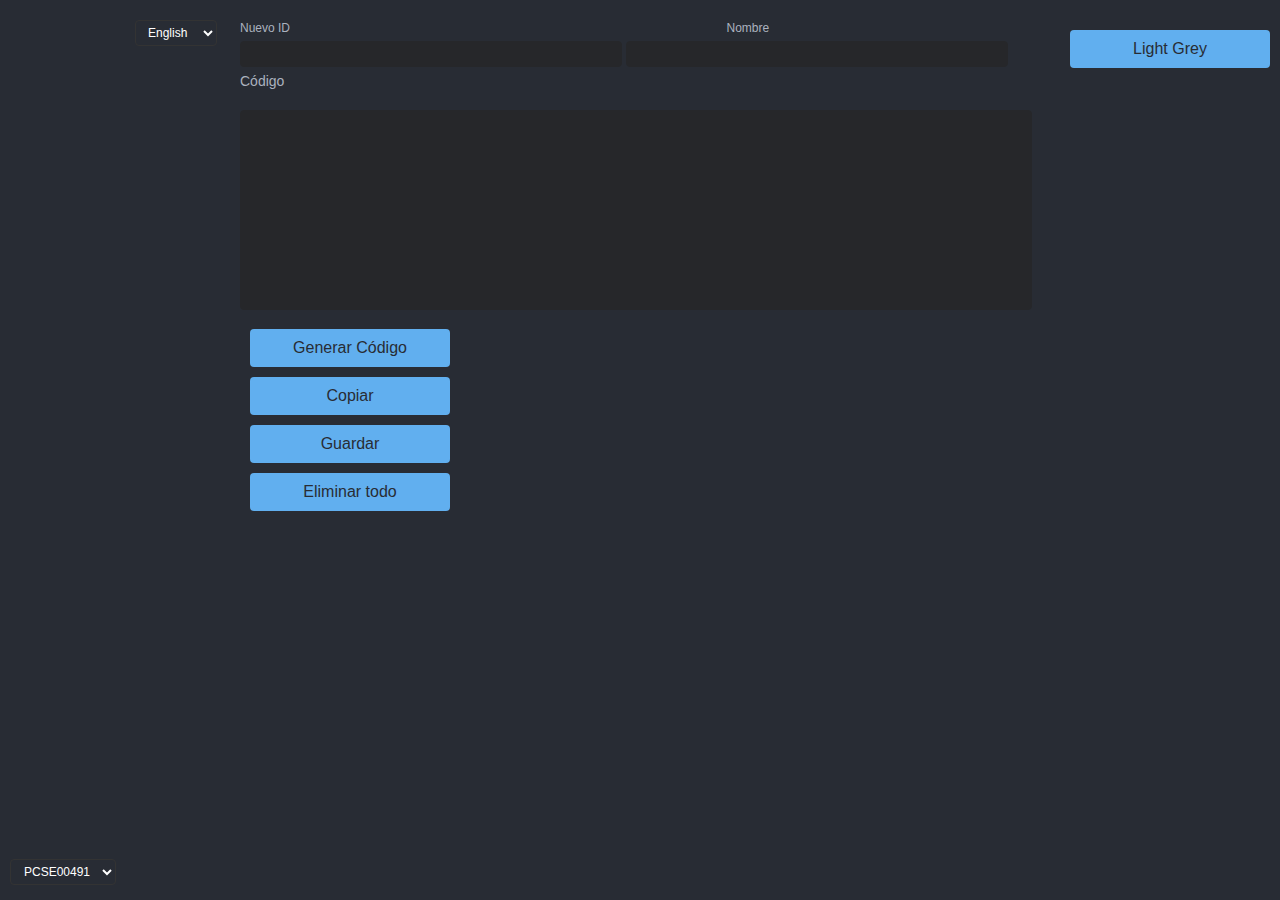
==== id_changer.html @ 2135f481 "xd" ====
<!DOCTYPE html>
<html>
<head>
    <meta charset="UTF-8">
    <title>Minecraft PlayStation Vita PSNID Changer</title>
    <link rel="stylesheet" href="styles.css">
    <script src="script.js"></script>
    <script src="FileSaver.js"></script>
</head>
<body>
    <button id="theme-button" class="styled-button" onclick="toggleBlackMode()">Light Grey</button>
    <div class="container">
        <select class="language-dropdown" onchange="changeLanguage()">
            <option value="English">English</option>
            <option value="Español">Español</option>
            <option value="日本語">日本語</option>
        </select>
        <br>
        <label class="label">Nuevo ID</label>
        <span style="margin-left: 432px;"></span>
        <label class="label">Nombre</label>
        <br>
        <div class="input-container">
            <input type="text" class="input" id="textBox3">
            <input type="text" class="input" id="textBox1">
        </div>
        <label class="title">Código</label>
        <br>
        <textarea class="output" id="textBox2"></textarea>
        <br>
        <button class="button" onclick="button1_Click()">Generar Código</button>
        <button class="button" onclick="button2_Click()">Copiar</button>
        <button class="button" onclick="button3_Click()">Guardar</button>
        <button class="button" onclick="button4_Click()">Eliminar todo</button>
        <br>
        <label id="etiqueta"></label>
    </div>
    
    <select id="savefile" class="savefile">
        <option value="PCSE00491">PCSE00491</option>
        <option value="PCSB00560">PCSB00560</option>
        <option value="PCSG00302">PCSG00302</option>
    </select>
</body>
</html>
---- styles.css ----
body {
    background-color: #282c34;
    color: #abb2bf;
    font-family: 'Cascadia Code', monospace;
    transition: background-color 0.5s, color 0.5s;
    margin: 0;
    padding: 0;
  }

  body.black-mode {
    background-color: #1e1e1e;
    color: #abb2bf;
  }

  h1 {
    font-size: 24px;
    text-align: center;
    margin-top: 50px;
  }

  .styled-button {
    background-color: #61afef;
    color: #282c34;
    padding: 10px 20px;
    border: none;
    border-radius: 4px;
    cursor: pointer;
    font-size: 16px;
    transition: background-color 0.3s;
    display: block;
    margin: 20px auto;
    position: absolute;
    top: 10px;
    right: 10px;
      
  }

  .styled-button:hover {
    background-color: #5199d7;
  }

  .styled-button.black-mode {
    background-color: #1e1e1e;
    color: #abb2bf;
  }

  .styled-button.black-mode:hover {
    background-color: #333;
  }

  .comic-sans {
    font-family: 'Comic Sans MS', cursive;
  }

  .footer {
    position: fixed;
    bottom: 0;
    left: 0;
    width: 100%;
    padding: 10px;
    background-color: #1e1e1e;
    text-align: center;
    color: #abb2bf;
    font-size: 14px;
  }

  .python-logo {
    display: block;
    margin: 0 auto;
    width: 100px;
  }

  .python-text {
    text-align: center;
    font-size: 20px;
    margin-top: 20px;
  }

  body {
    font-family: Arial, sans-serif;
}

h1 {
    text-align: center;
}

select, input[type="text"], textarea {
    margin: 5px 0;
    padding: 5px;
    font-size: 12px;
}

textarea {
    width: 776px;
    height: 270px;
}

.container {
  width: 800px;
  margin: 0 auto;
}

.language-dropdown {
  font-size: 12px;
  margin-top: 10px;
  margin-left: 10px;
}

.label {
  font-size: 12px;
  margin-bottom: 10px;
}

.title {
  font-size: 14px;
}

.input {
  font-size: 12px;
  width: 370px;
}

.output {
  font-size: 12px;
  width: 772px;
  height: 200px;
  resize: none; /* Quita la posiblidad de editar el tamaña de la caja de texto */
  box-sizing: border-box; /* Incluye el tamaño del borde y el relleno en el ancho total */
}

.button {
  font-size: 12px;
  padding: 5px 10px;
}

.button-container {
  text-align: center;
  margin-top: 20px;
}

.button {
  background-color: #61afef;
  color: #282c34;
  padding: 10px 20px;
  border: none;
  border-radius: 4px;
  cursor: pointer;
  font-size: 16px;
  transition: background-color 0.3s;
  margin: 10px;
}

.button:hover {
  background-color: #5199d7;
}

.button.black-mode {
  background-color: #1e1e1e;
  color: #abb2bf;
}

.button.black-mode:hover {
  background-color: #333;
}

.input {
  border: 1px solid #26272a;
  border-radius: 4px;
  padding: 4px 8px;
  color: #ffffff;
  background-color: #26272a;
}

.output {
  font-size: 12px;
  width: 772px;
  height: 200px;
  resize: none;
  box-sizing: border-box;
  border: 1px solid #26272a;
  border-radius: 4px;
  padding: 4px 8px;
  color: #ffffff;
  background-color: #26272a;
  pointer-events: none; /* Evita que el contenido sea seleccionable y editable */
}

.container {
  position: relative;
}

#theme-button {
  position: absolute;
  top: 10px;
  right: 10px;
}

.language-dropdown {
  position: absolute;
  top: 10px;
  left: -115px; /* Ajusta el valor negativo para mover hacia la izquierda */
  border: 1px solid #333;
  border-radius: 4px;
  padding: 4px 8px;
  color: white; /* Cambia el color a blanco */
  background-color: #282c34;
  text-align: left;
}

.savefile {
  position: absolute;
  bottom: 10px; /* Ajusta el valor para mover hacia abajo */
  left: 10px; /* Ajusta el valor para mover hacia la izquierda */
  border: 1px solid #333;
  border-radius: 4px;
  padding: 4px 8px;
  color: white;
  background-color: #282c34;
  text-align: center;
}
/* Estilos para separar los botones "Selecciona" y "Crear" */
#btnCrearTruco {
  margin-top: 65px; /* Ajusta el valor según sea necesario para el espacio deseado */
}
/* Estilos para hacer más ancha la caja de texto */
.output {
  width: 99%; /* Puedes ajustar el valor según tus necesidades */
  margin-top: 20px; /* Alinea la caja de texto con la posición de los botones */
}

/* Estilos para los botones "Minecraft PSN ID Changer" y "MC Replace Tool" */
button {
  background-color: #61afef;
  color: #282c34;
  padding: 10px 20px;
  border: none;
  border-radius: 4px;
  cursor: pointer;
  font-size: 16px;
  transition: background-color 0.3s;
  display: block;
  margin: 20px auto;
  width: 200px; /* Ajusta el ancho según tus necesidades */
  text-align: center;
}

button:hover {
  background-color: #5199d7;
}

/* Estilos específicos para el botón "Minecraft PSN ID Changer" */
button:nth-child(2) {
  background-color: #61afef;
  color: #282c34;
  width: 300px; /* Puedes ajustar el ancho según tus necesidades */
}

/* Estilos específicos para el botón "MC Replace Tool" */
button:nth-child(3) {
  background-color: #61afef;
  color: #282c34;
  width: 300px; /* Puedes ajustar el ancho según tus necesidades */
}
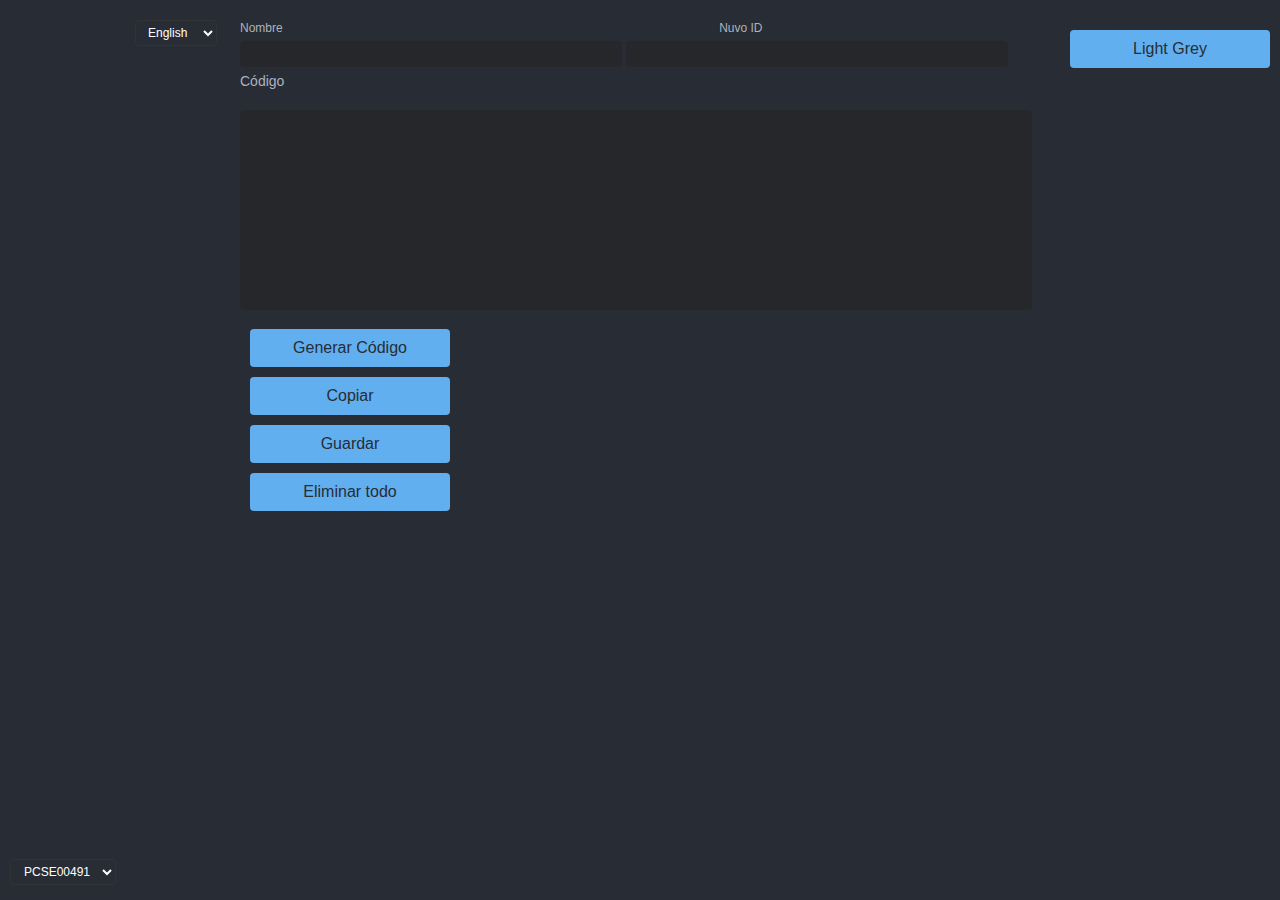
==== commit b47672ea: "Update id_changer.html" ====
--- a/id_changer.html
+++ b/id_changer.html
@@ -16,9 +16,9 @@
             <option value="日本語">日本語</option>
         </select>
         <br>
-        <label class="label">Nuevo ID</label>
+        <label class="label">Nombre</label>
         <span style="margin-left: 432px;"></span>
-        <label class="label">Nombre</label>
+        <label class="label">Nuvo ID</label>
         <br>
         <div class="input-container">
             <input type="text" class="input" id="textBox3">
